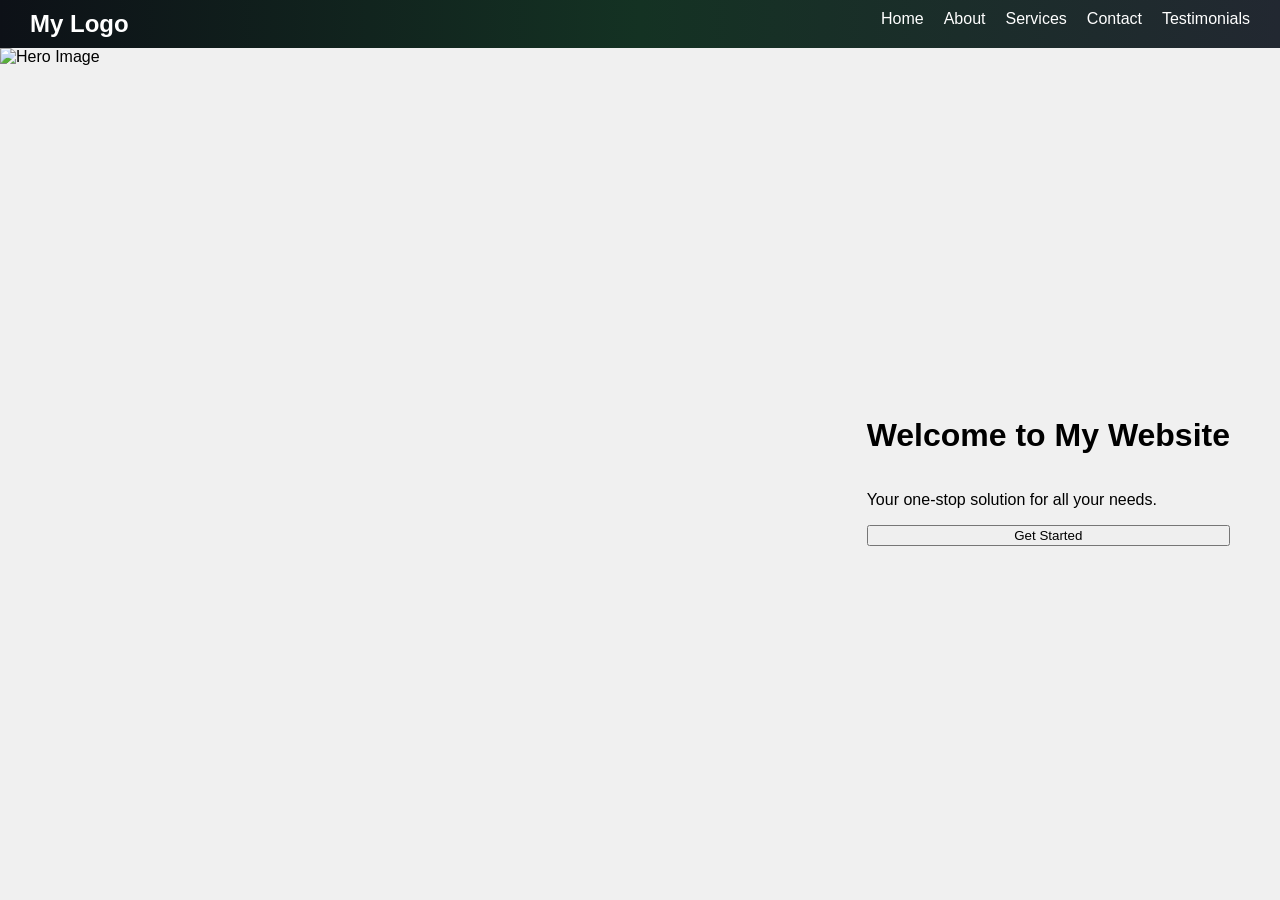
==== index.html @ d0aa94bb "first thing" ====
<!DOCTYPE html>
<html lang="en">

<head>
    <meta charset="UTF-8">
    <meta name="viewport" content="width=device-width, initial-scale=1.0">
    <title>demo website</title>
    <link rel="stylesheet" href="styles.css">
</head>

<body>
    <div class="header">
        <div class="logo">My Logo</div>
        <div class="nav">
            <a href="index.html">Home</a>
            <a href="about.html">About</a>
            <a href="services.html">Services</a>
            <a href="contact.html">Contact</a>
            <a href="testimonials.html">Testimonials</a>
        </div>
    </div>
    <div class="hero">
        <div class="left">
            <img src="https://images.unsplash.com/photo-1506744038136-46273834b3fb?ixlib=rb-4.0.3&ixid=M3wxMjA3fDB8MHxwaG90by1wYWdlfHx8fGVufDB8fHx8fA%3D%3D&auto=format&fit=crop&w=1170&q=80" height="100%" width="100%" alt="Hero Image">
        </div>
            
        <div class="right">
            <h1>Welcome to My Website</h1>
            <p>Your one-stop solution for all your needs.</p>
            <button class="cta-button">Get Started</button>
        </div>
    </div>
    <script src="script.js"> </script>

</html>
---- styles.css ----
body{
    margin: 0;
    padding: 0;
    font-family: Arial, sans-serif;
    background-color: #f0f0f0;
}

.header{
    display: flex;
    background: linear-gradient(to right, rgb(13, 17, 23), rgb(20, 50, 35), rgb(34, 40, 49));
    color: white;
    text-align: center;
    justify-content: space-between;
    padding: 10px 30px ;
}

.logo{
    font-size: 24px;
    font-weight: bold;
}

.nav{
    display: flex;
    gap: 20px;
    margin-left: 20px;
}

.nav a{
    color: white;
    text-decoration:none;
    font-size: 16px;
}

.nav a:hover {
    color: rgb(0, 238, 255); /* A sharp, neon cyan */
}

.hero {
    height: 94vh;
    display: flex;
    justify-content: space-between;
}


.hero .right
{
    display: flex;
    flex-direction: column;
    justify-content: center;
    padding: 0 50px;
}

.hero .right .ctn-button{
    display: inline-block;
    padding: 10px 20px;
    background-color: rgb(0, 238, 255);
    color: black;
    text-decoration: none;
    font-weight: bold;
    border-radius: 5px;
    margin-top: 20px;
}
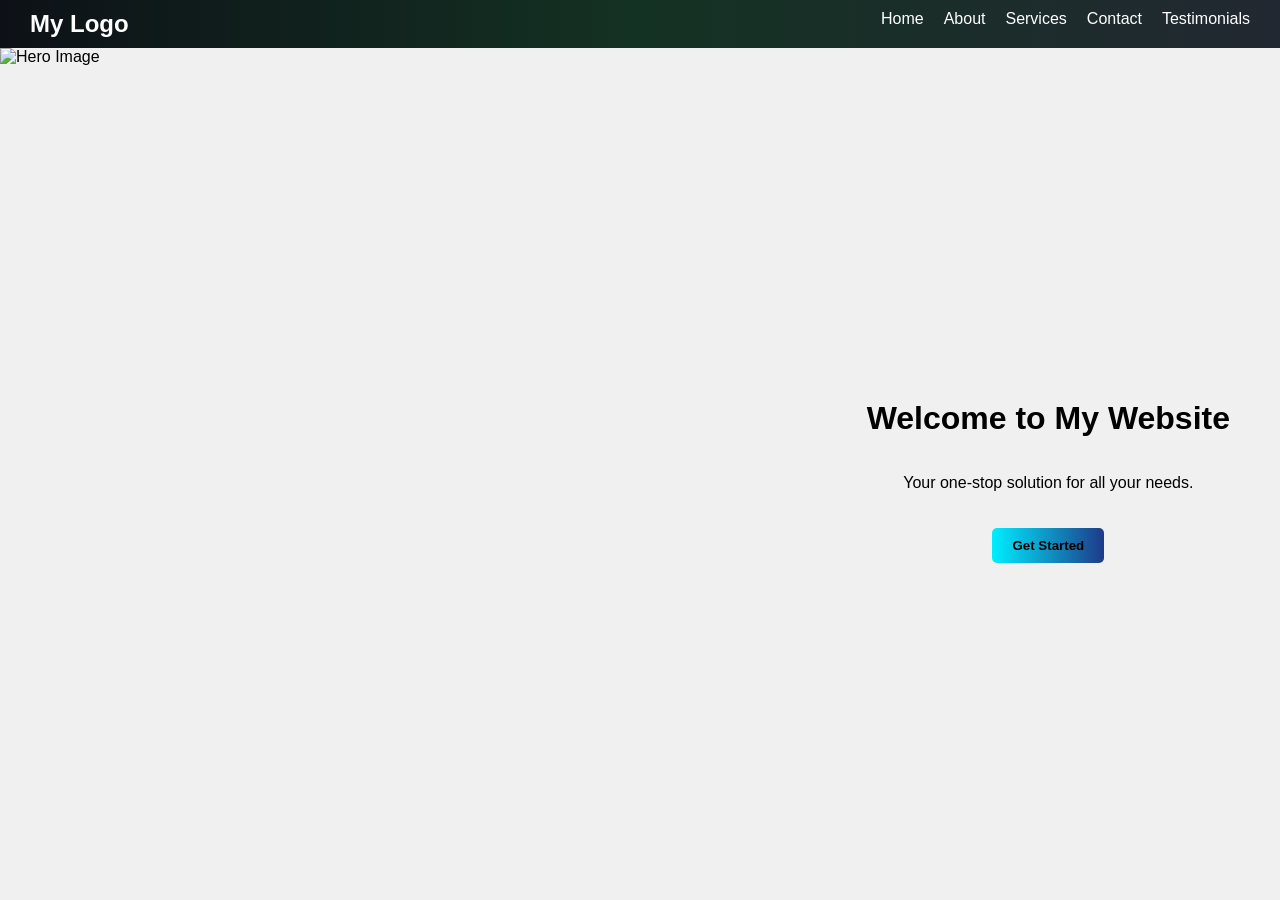
==== commit b7dfd2f0: "portfol files completed" ====
--- a/index.html
+++ b/index.html
@@ -29,6 +29,7 @@
             <p>Your one-stop solution for all your needs.</p>
             <button class="cta-button">Get Started</button>
         </div>
+        
     </div>
     <script src="script.js"> </script>
 
--- a/styles.css
+++ b/styles.css
@@ -47,16 +47,23 @@
     display: flex;
     flex-direction: column;
     justify-content: center;
+    text-align: center;
     padding: 0 50px;
 }
 
-.hero .right .ctn-button{
-    display: inline-block;
-    padding: 10px 20px;
-    background-color: rgb(0, 238, 255);
+.hero .right .cta-button {
+    padding: 10px 20px; /* Note: I added left/right padding so it's not squished */
+    background: linear-gradient(to right, rgb(0, 238, 255), rgb(30, 58, 138));
     color: black;
     text-decoration: none;
     font-weight: bold;
+    border:none;
     border-radius: 5px;
     margin-top: 20px;
+    align-self:center /* Keeps the button on the left and fits it to the text size */
+}
+
+.hero .right .cta-button:hover {
+    background: linear-gradient(to right, rgb(30, 58, 138), rgb(0, 238, 255)); /* Reverse the gradient on hover */
+    scale: 1.1;
 }
